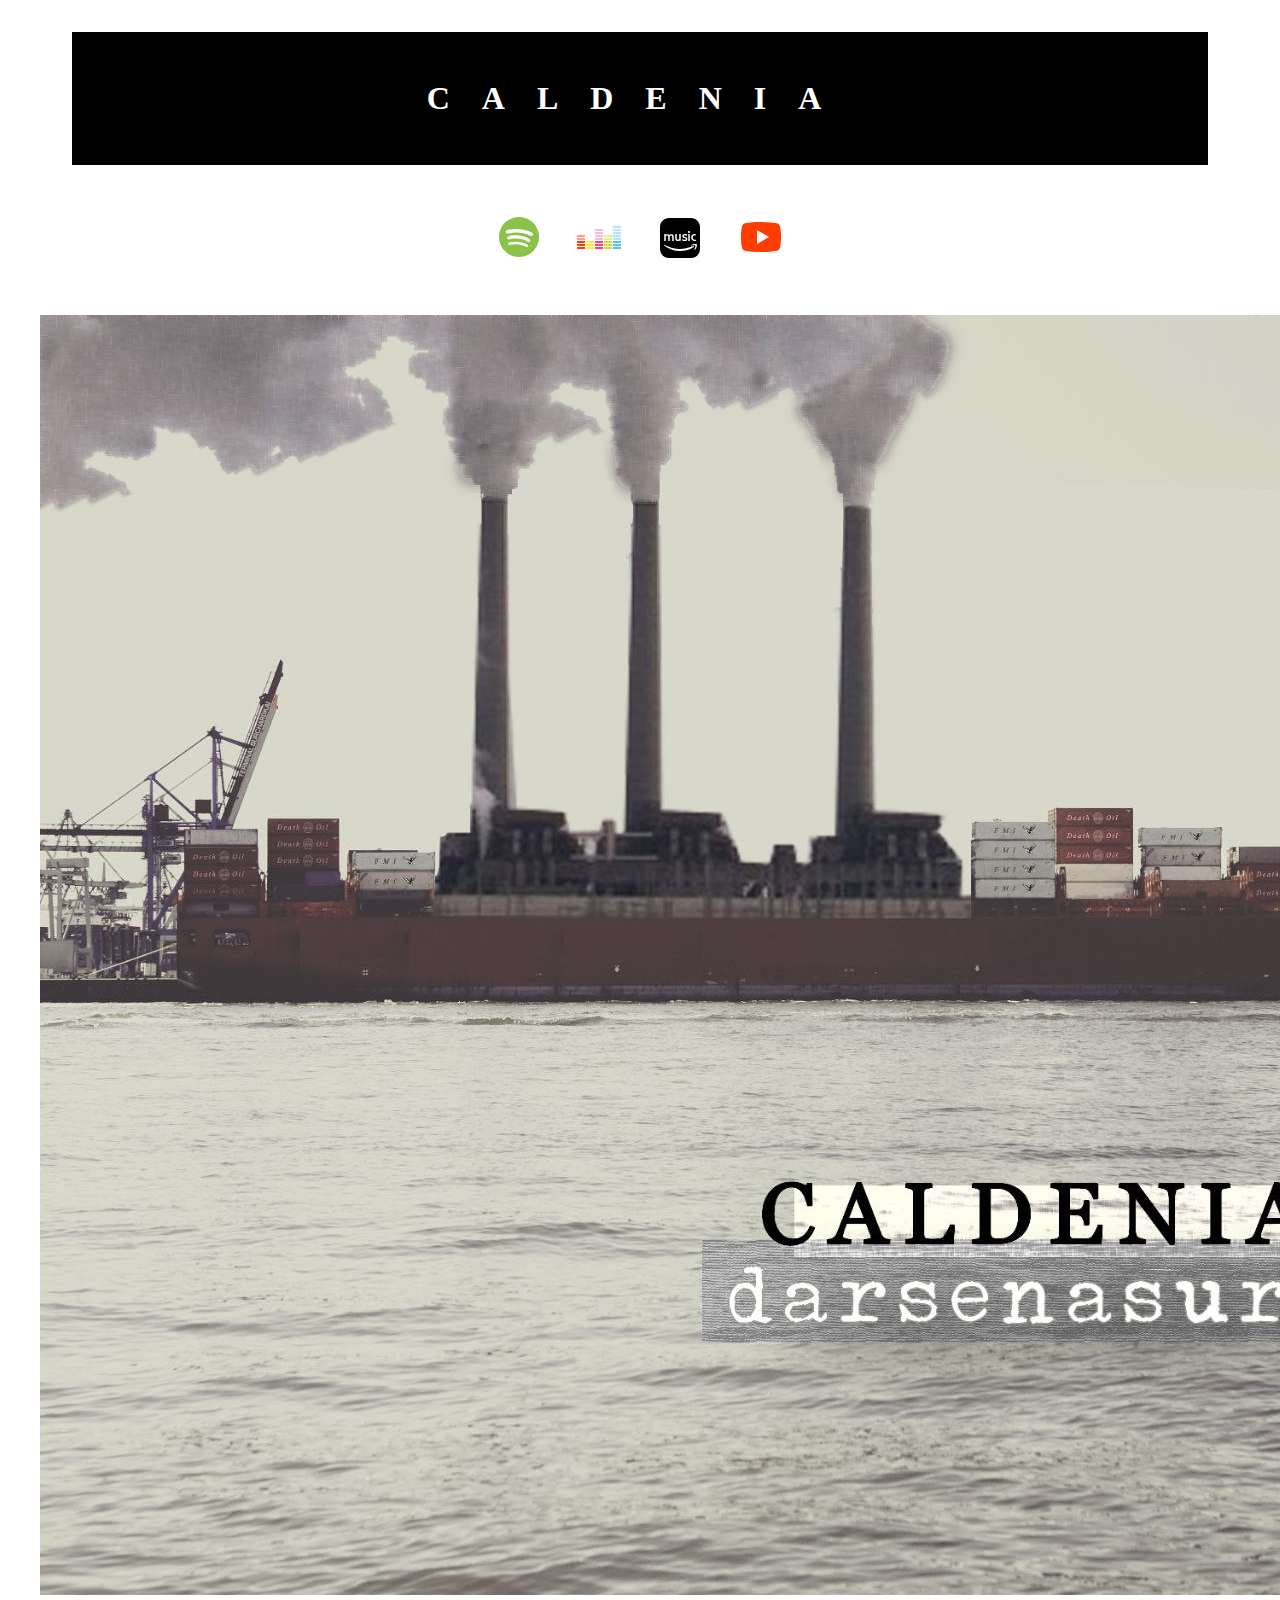
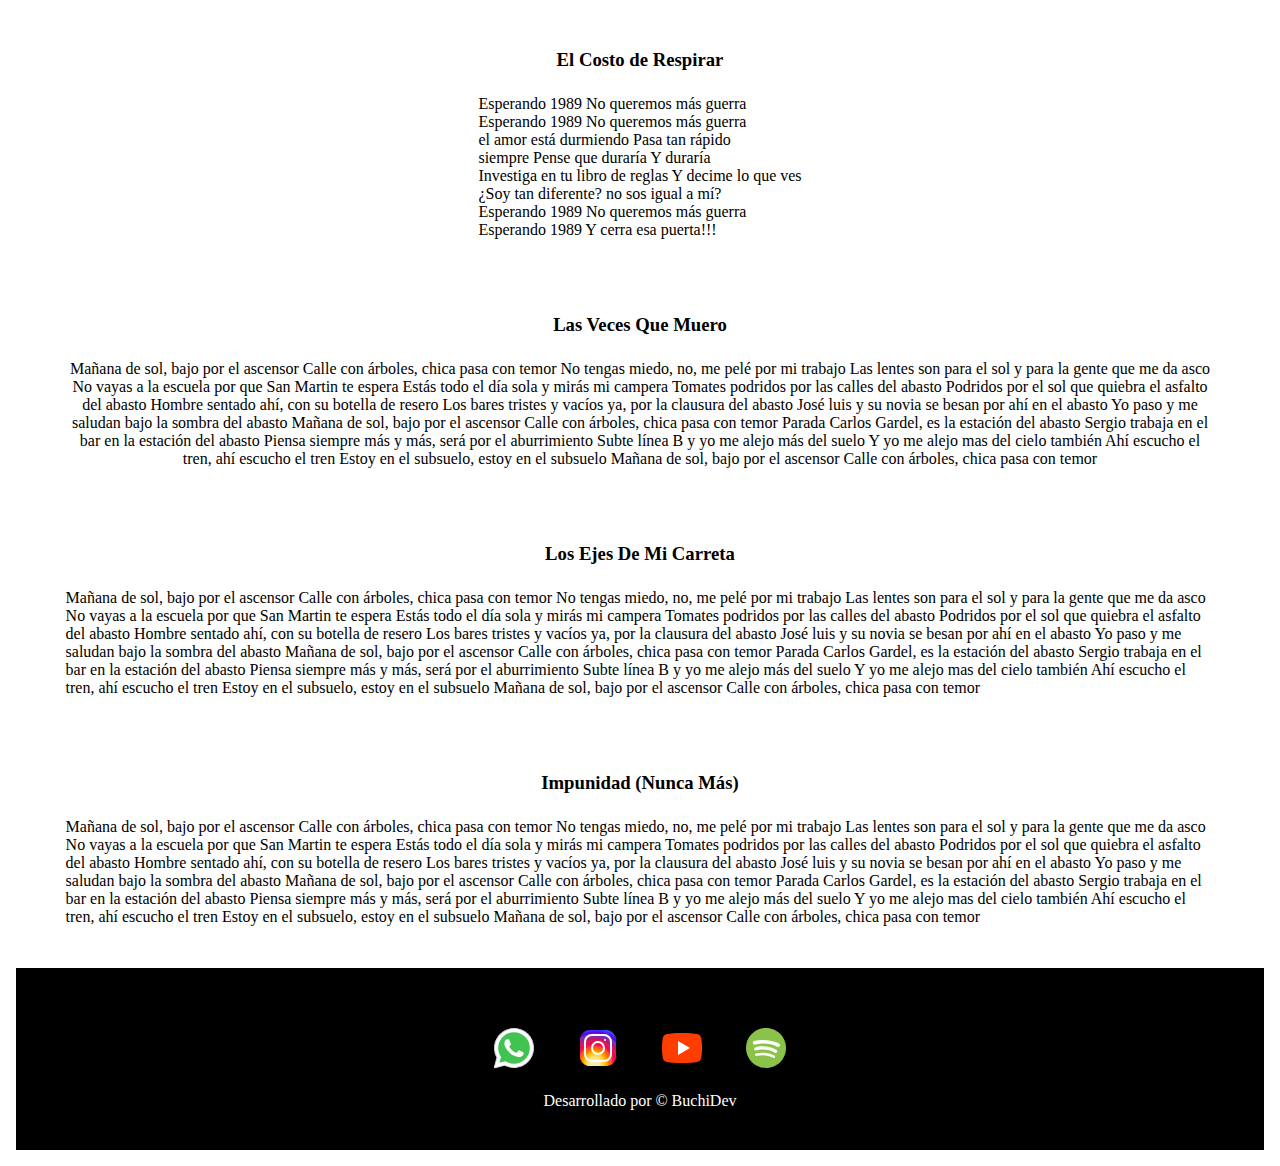
==== primerEp.html @ 25c15650 "primer comit" ====
<!DOCTYPE html>
<html lang="en">
<head>
    <meta charset="UTF-8">
    <meta name="viewport" content="width=device-width, initial-scale=1.0">
    <link rel="stylesheet" href="css/styles.css">
    <title>Caldenia</title>
</head>
<body>
    <header class="container"> <!--INICIO HEADER-->
        <h1 class="titulo">CALDENIA</h1>
        <ul class="menu">
           <a href=""><img src="images/icons8-spotify.svg" alt="icono de spotify"></a> 
           <a href=""><img src="images/icons8-deezer.svg" alt="icono de deezer"></a> 
           <a href=""><img src="images/icons8-musica-amazonas.svg" alt="icono de tidal"></a> 
           <a href=""><img src="images/icons8-youtube-play.svg" alt="icono de youtube"></a> 
        </ul>
    </header> <!--FIN HEADER-->

    <main class="container"><!--INICIO MAIN-->
        <picture>
            <img src="images/portada.jpg" alt="">
        </picture>
        <section class="disco container">
            <article>
                <h3 class="titulosCanciones">El Costo de Respirar</h3>
                <p>Esperando 1989 No queremos más guerra <br>
                    Esperando 1989 No queremos más guerra <br>
                    
                    el amor está durmiendo
                    Pasa tan rápido <br>
                    siempre Pense que duraría
                    Y duraría <br>
                    
                    Investiga en tu libro de reglas
                    Y decime lo que ves <br>
                    ¿Soy tan diferente?
                    no sos igual a mí?<br>
                    
                    Esperando 1989
                    No queremos más guerra <br>
                    Esperando 1989
                    Y cerra esa puerta!!!</p>
            </article>
            <!-- <picture class="fotosGrupo">
                <img src="images/logo_darsenasur.jpg" alt="">
            </picture> -->
        </section>

        <section class="disco container">
            <article>
                <h3 class="titulosCanciones">Las Veces Que Muero</h3>
                <p class="canciones">Mañana de sol, bajo por el ascensor
                    Calle con árboles, chica pasa con temor
                    No tengas miedo, no, me pelé por mi trabajo
                    Las lentes son para el sol y para la gente que me da asco
                    No vayas a la escuela por que San Martin te espera
                    Estás todo el día sola y mirás mi campera
                    Tomates podridos por las calles del abasto
                    Podridos por el sol que quiebra el asfalto del abasto
                    Hombre sentado ahí, con su botella de resero
                    Los bares tristes y vacíos ya, por la clausura del abasto
                    José luis y su novia se besan por ahí en el abasto
                    Yo paso y me saludan bajo la sombra del abasto
                    
                    Mañana de sol, bajo por el ascensor
                    Calle con árboles, chica pasa con temor
                    
                    Parada Carlos Gardel, es la estación del abasto
                    Sergio trabaja en el bar en la estación del abasto
                    Piensa siempre más y más, será por el aburrimiento
                    Subte línea B y yo me alejo más del suelo
                    Y yo me alejo mas del cielo también
                    Ahí escucho el tren, ahí escucho el tren
                    Estoy en el subsuelo, estoy en el subsuelo
                    Mañana de sol, bajo por el ascensor
                    Calle con árboles, chica pasa con temor</p>
            </article>
            <!-- <picture><img src="images/logo_darsenasur.jpg" alt="" srcset=""></picture> -->
        </section>

        <section class="disco container">
            <article>
                <h3 class="titulosCanciones">Los Ejes De Mi Carreta</h3>
                <p >Mañana de sol, bajo por el ascensor
                    Calle con árboles, chica pasa con temor
                    No tengas miedo, no, me pelé por mi trabajo
                    Las lentes son para el sol y para la gente que me da asco
                    No vayas a la escuela por que San Martin te espera
                    Estás todo el día sola y mirás mi campera
                    Tomates podridos por las calles del abasto
                    Podridos por el sol que quiebra el asfalto del abasto
                    Hombre sentado ahí, con su botella de resero
                    Los bares tristes y vacíos ya, por la clausura del abasto
                    José luis y su novia se besan por ahí en el abasto
                    Yo paso y me saludan bajo la sombra del abasto
                    
                    Mañana de sol, bajo por el ascensor
                    Calle con árboles, chica pasa con temor
                    
                    Parada Carlos Gardel, es la estación del abasto
                    Sergio trabaja en el bar en la estación del abasto
                    Piensa siempre más y más, será por el aburrimiento
                    Subte línea B y yo me alejo más del suelo
                    Y yo me alejo mas del cielo también
                    Ahí escucho el tren, ahí escucho el tren
                    Estoy en el subsuelo, estoy en el subsuelo
                    Mañana de sol, bajo por el ascensor
                    Calle con árboles, chica pasa con temor</p>
            </article>
            <!-- <picture><img src="images/logo_darsenasur.jpg" alt="" srcset=""></picture> -->
        </section>

        <section class="disco container">
            <article>
                <h3 class="titulosCanciones">Impunidad (Nunca Más)</h3>
                <p>Mañana de sol, bajo por el ascensor
                    Calle con árboles, chica pasa con temor
                    No tengas miedo, no, me pelé por mi trabajo
                    Las lentes son para el sol y para la gente que me da asco
                    No vayas a la escuela por que San Martin te espera
                    Estás todo el día sola y mirás mi campera
                    Tomates podridos por las calles del abasto
                    Podridos por el sol que quiebra el asfalto del abasto
                    Hombre sentado ahí, con su botella de resero
                    Los bares tristes y vacíos ya, por la clausura del abasto
                    José luis y su novia se besan por ahí en el abasto
                    Yo paso y me saludan bajo la sombra del abasto
                    
                    Mañana de sol, bajo por el ascensor
                    Calle con árboles, chica pasa con temor
                    
                    Parada Carlos Gardel, es la estación del abasto
                    Sergio trabaja en el bar en la estación del abasto
                    Piensa siempre más y más, será por el aburrimiento
                    Subte línea B y yo me alejo más del suelo
                    Y yo me alejo mas del cielo también
                    Ahí escucho el tren, ahí escucho el tren
                    Estoy en el subsuelo, estoy en el subsuelo
                    Mañana de sol, bajo por el ascensor
                    Calle con árboles, chica pasa con temor</p>
            </article>
            <!-- <picture><img src="images/logo_darsenasur.jpg" alt="" srcset=""></picture> -->
        </section>

       

    </main><!--FIN MAIN-->
    





    <footer> <!--INICIO FOOTER-->
        <ul>
            <a href=""><img src="images/icons8-whatsapp.svg" alt=""></a>
            <a href=""><img src="images/icons8-instagram.svg" alt=""></a>
            <a href=""><img src="images/icons8-youtube-play.svg" alt=""></a>
            <a href=""><img src="images/icons8-spotify.svg" alt=""></a>
        </ul>
        <span>Desarrollado por &copy; BuchiDev </span>

    </footer> <!--FIN FOOTER-->
</body>
</html>
---- css/styles.css ----
*{
    margin: 0;
    padding: 0;
    box-sizing: border-box;
}

.container
{
	max-width: 1200px;
	margin: 0 auto;
}

.titulo{
    display: flex;
    background-color: black;
    color: white;
    padding: 3rem ;
    justify-content: center;
    letter-spacing: 1em;
    /* text-shadow: 3px 3px 3px; */
    margin: 1em;
}

.menu{
    display: flex;
    justify-content: center;
    /* background-color:burlywood; */
    margin: 2em;
}

a img{
    margin: 1em;
}

.portadaPrincipal__2{
    display: flex;
    justify-content: center;
    justify-content: center;
    /* position: relative;     */
}
.ep{
    display: flex;
    justify-content: center;
    margin: 2em;
}
.btn{
	font-family:'Franklin Gothic Medium', 'Arial Narrow', Arial, sans-serif;
    background-color: darkslategray;
	font-size: 2rem;
	color: white;
	padding: 15px 35px 15px 35px;
	text-decoration: none;   
    border-radius: 10px;   
    border: solid 3px black;
    /* position: absolute;
    top: 1100px;
    left: 850px;	 */
}

.btn:hover   
{
background: white;
color: black;
border: solid 3px white;
font-size: 35px
}

.portada__principal2{
    display: flex;
    flex-direction: column;
    justify-content: center;
    /* background-color: cadetblue; */
    margin: 2rem;
}

.portadaPrincipal__2--foto{
    display: flex;
    /* width: 1200px; */
    align-items: center;  
}

section h2{
    text-align: center;
    margin: 2rem;
}

.foto__grupo{
    display: flex;
    justify-content: center;
}


.nosotros{
    text-align: center;
    margin: 1.5em;
}
/*Primer EP*/

.disco{
    display: flex;
    /* align-items: center; */
    justify-content: center;
    padding: 1.6rem;
}

.titulosCanciones{
    text-align: center;
    margin: 1.5rem;
}

.canciones{
    text-align: center;

}

footer{
    background-color: black;
    color: white;
    padding: 40px ;
    text-align: center;
    /* text-shadow: 3px 3px 3px; */
    margin: 1em;
   
}
@media screen and (max-width:480px) {
    .titulo{
        color: blueviolet;
        
        text-align: center;
    }
    h1 {
        width: 100vh;
    }
    .menu {
        width: 100vh;
        align-items: center;
        justify-content: center;
        /* flex-direction: column; */
    }

    .container{
        width: 100vh;
        /* justify-content: center; */
        /* align-items: center; */
    }
    .portadaPrincipal__2{
        width: 100vh;
        align-items: center;
        justify-content: center;
    }

    .principal2{
        width: 100vh;
    }

    footer{
        width: 100vh;
    }

  
}
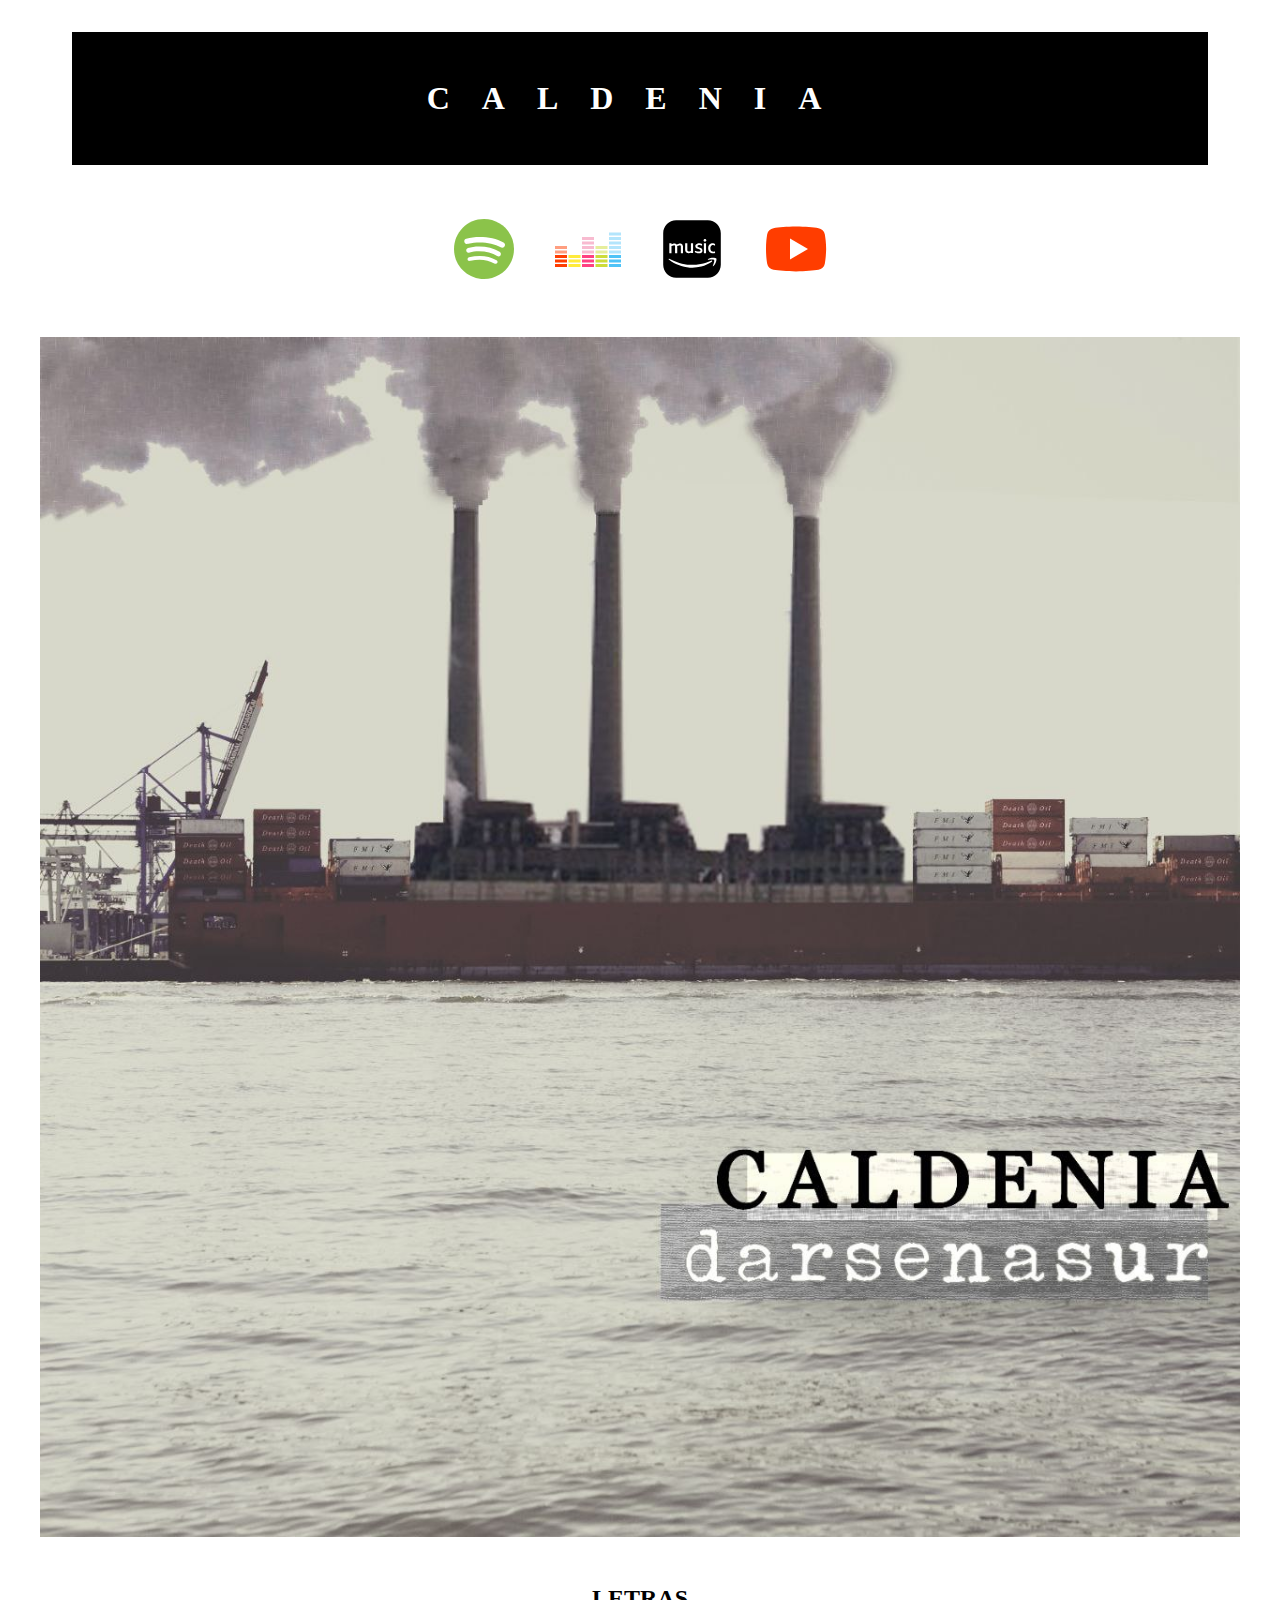
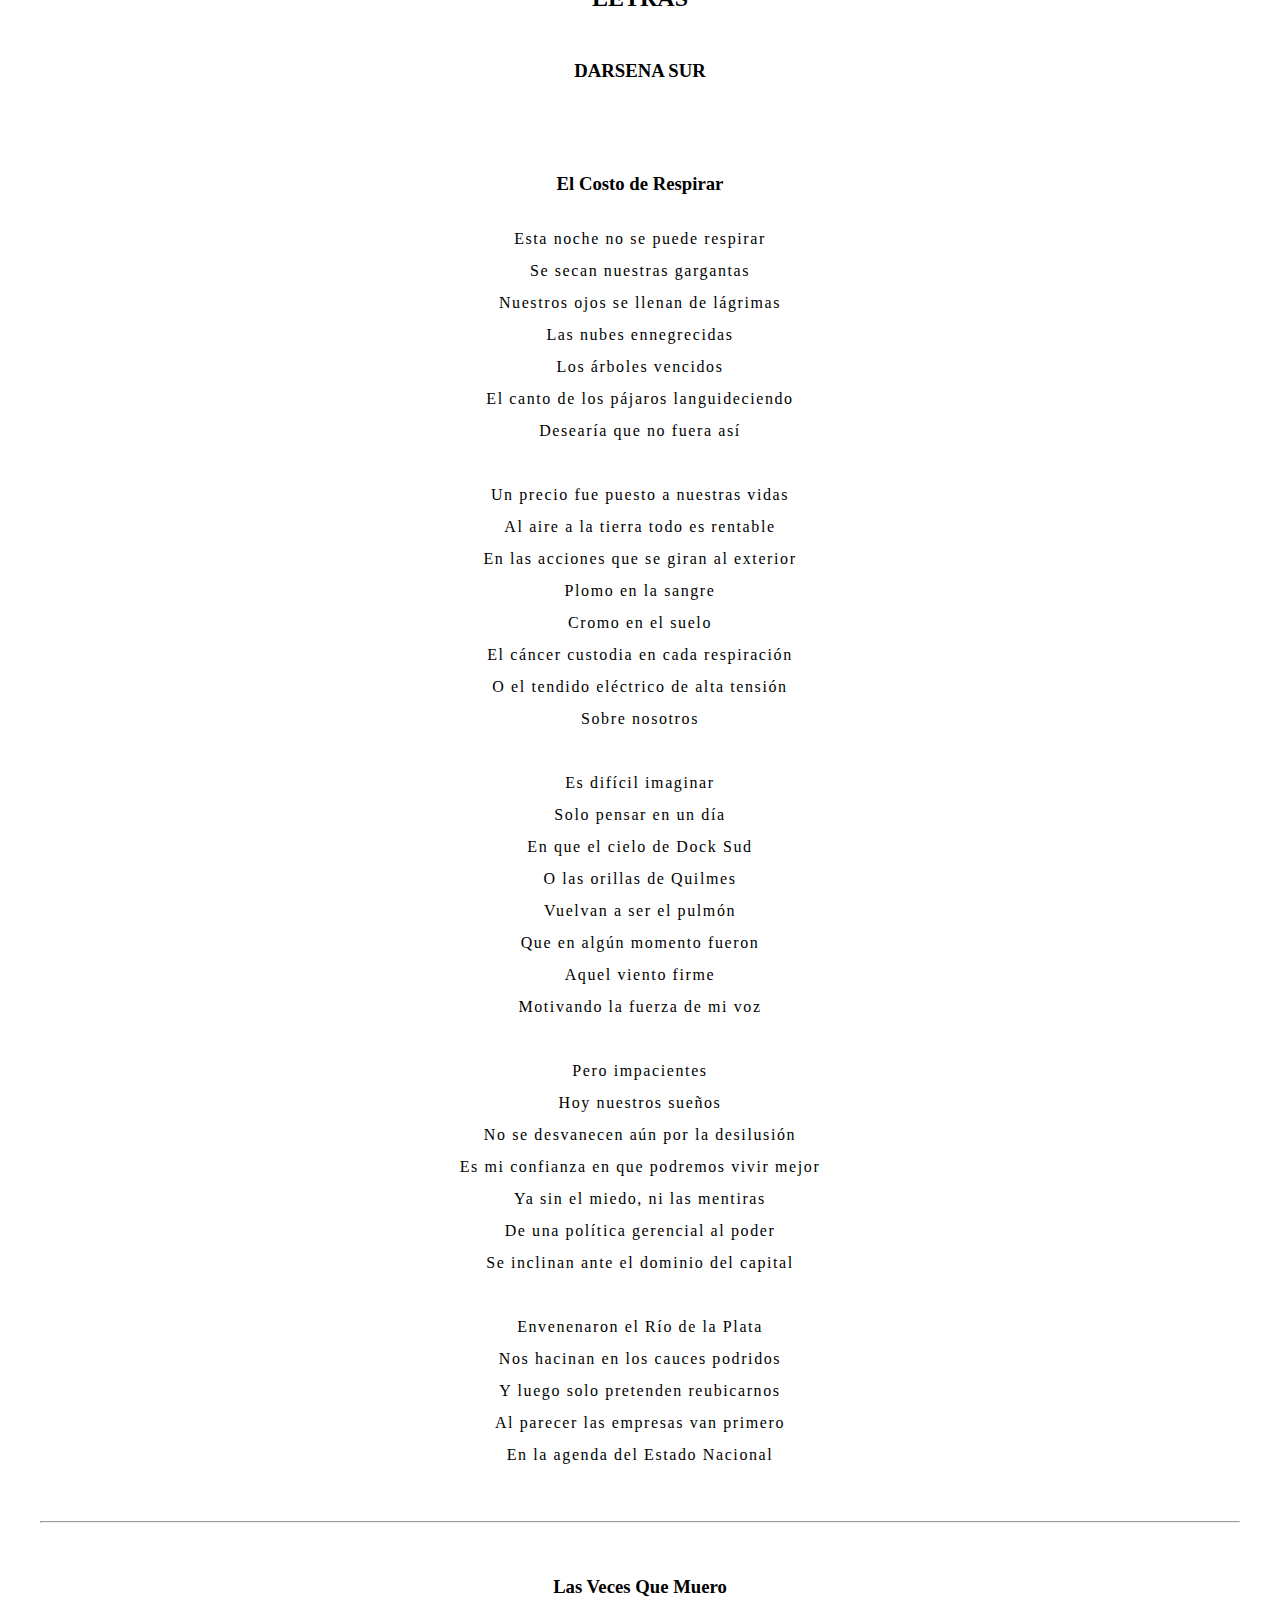
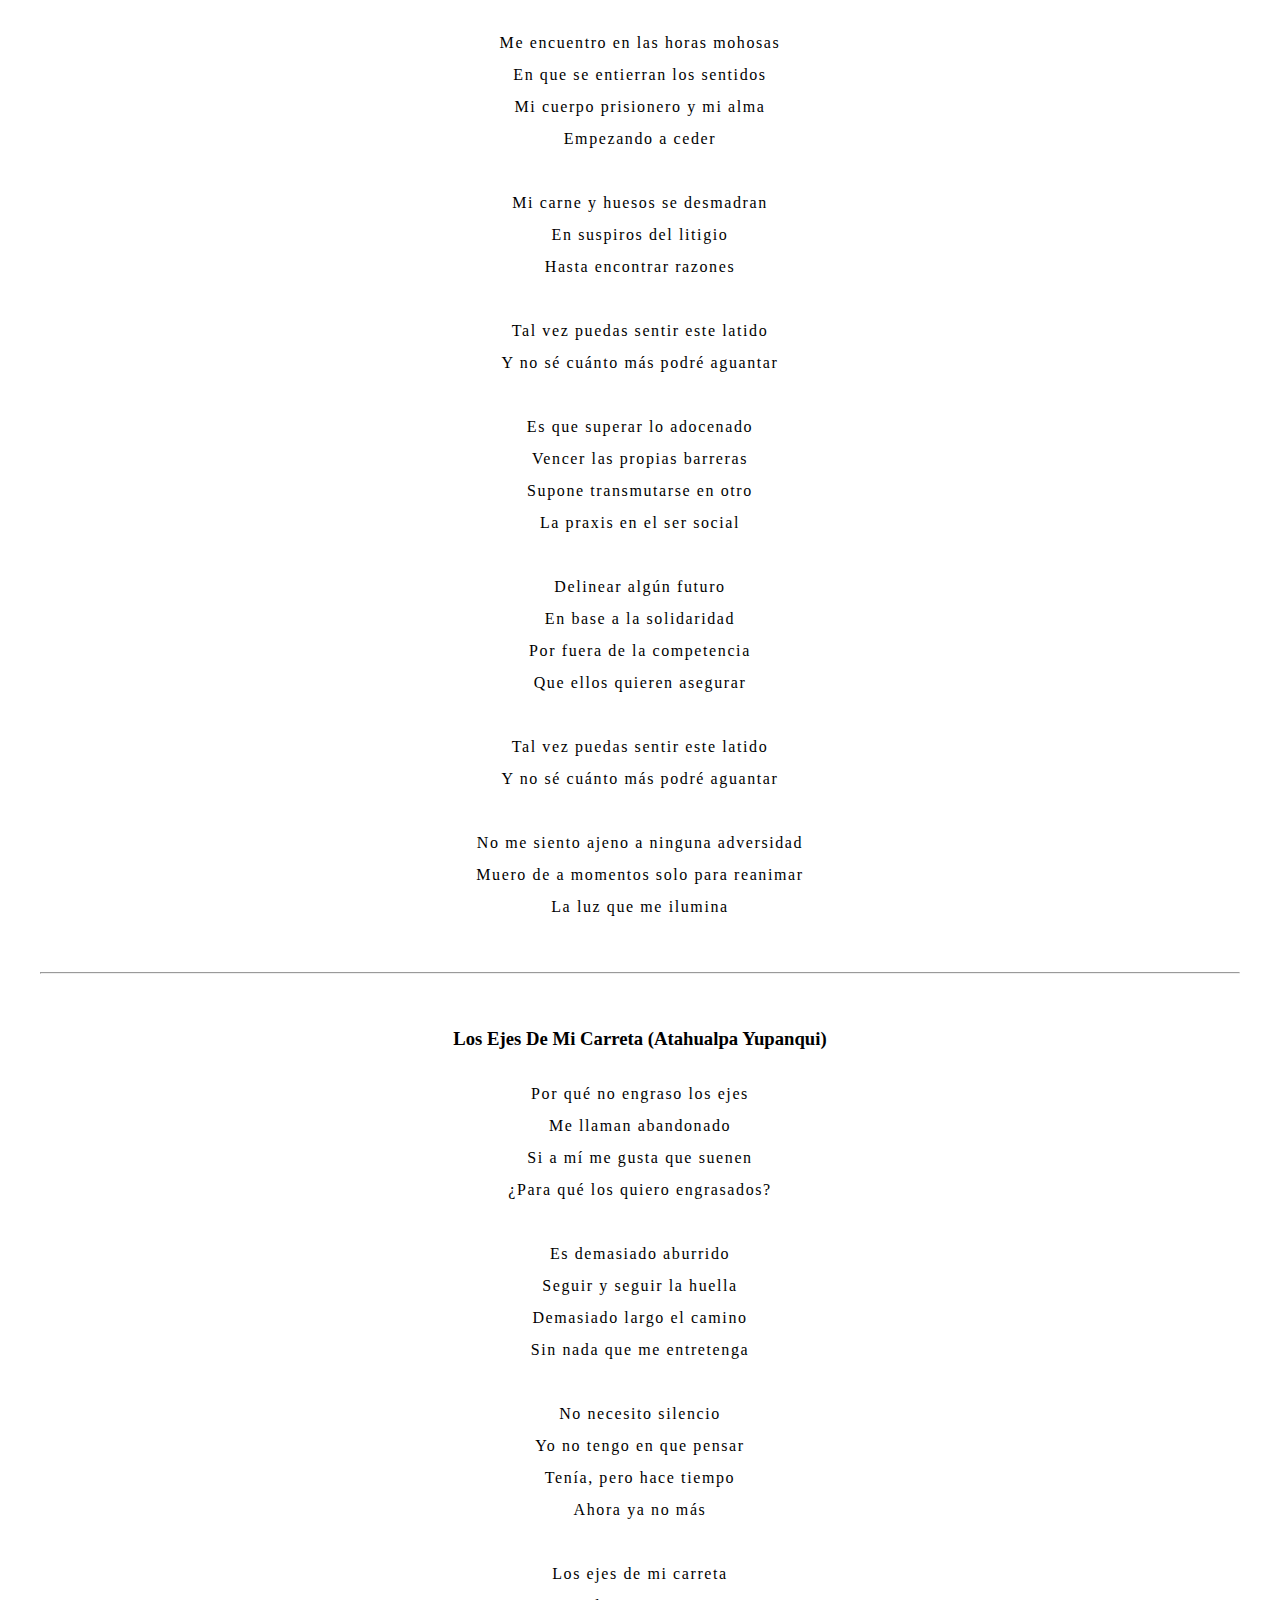
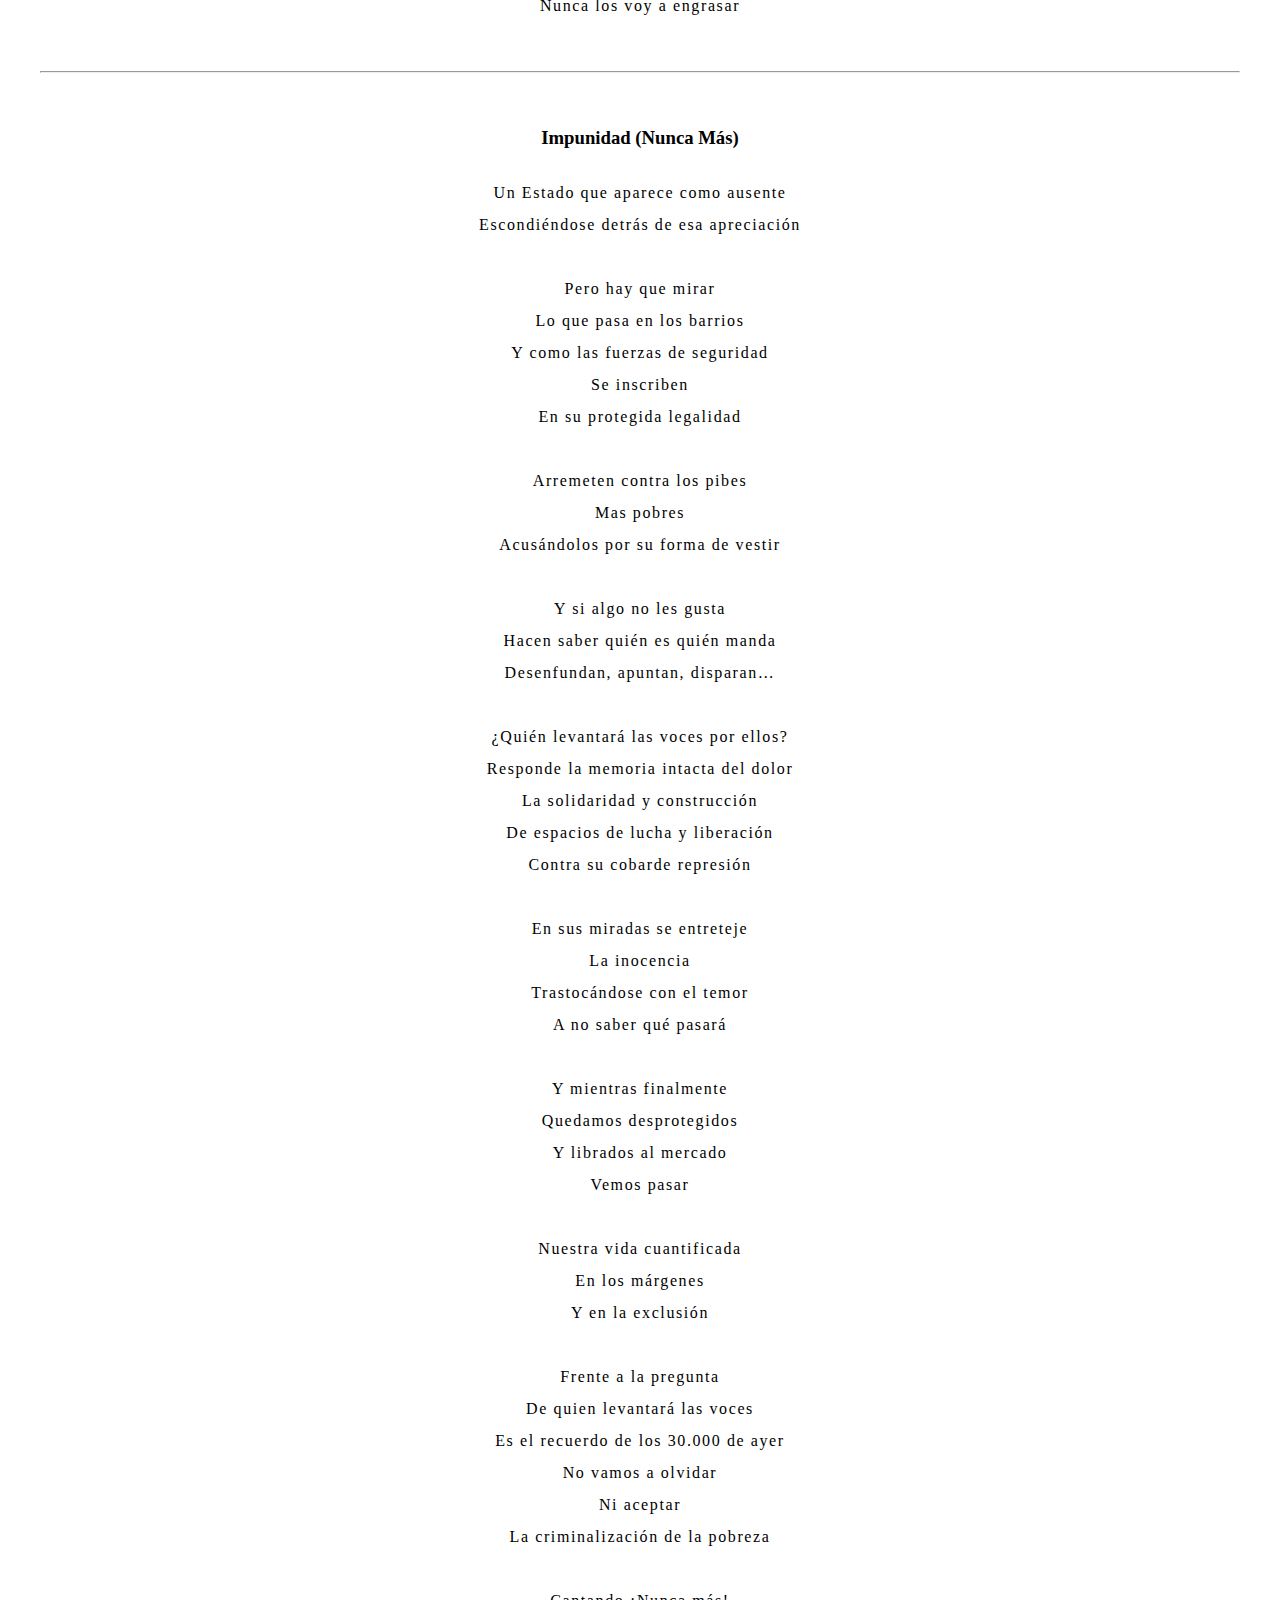
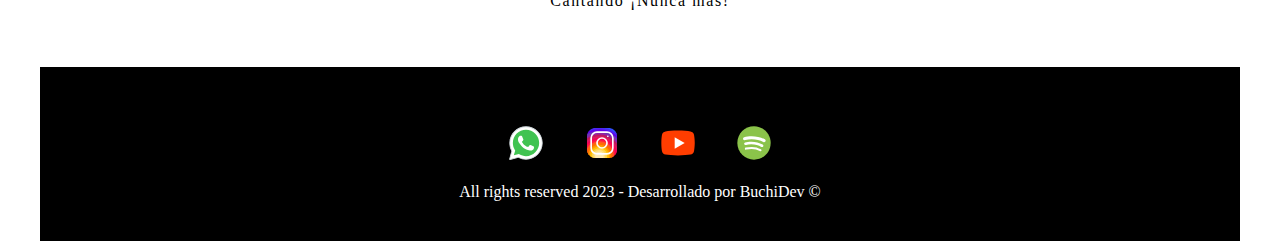
==== commit 4424d72f: "features1" ====
--- a/primerEp.html
+++ b/primerEp.html
@@ -9,136 +9,184 @@
 <body>
     <header class="container"> <!--INICIO HEADER-->
         <h1 class="titulo">CALDENIA</h1>
-        <ul class="menu">
-           <a href=""><img src="images/icons8-spotify.svg" alt="icono de spotify"></a> 
-           <a href=""><img src="images/icons8-deezer.svg" alt="icono de deezer"></a> 
-           <a href=""><img src="images/icons8-musica-amazonas.svg" alt="icono de tidal"></a> 
-           <a href=""><img src="images/icons8-youtube-play.svg" alt="icono de youtube"></a> 
-        </ul>
+        <nav>
+            <ul class="menu container">
+                <a href="https://open.spotify.com/intl-es/album/1yynKTf471X1JY7ZdtNefv?si=owGEoWChQPysAut2XzEBuw&nd=1" target="_blank"><img src="./assets/images/icons8-spotify.svg" alt="icono de spotify" class="menu__iconos" ></a> 
+                <a href="https://www.deezer.com/es/album/506354941" target="_blank"><img src="./assets/images/icons8-deezer.svg" alt="icono de deezer" class="menu__iconos"></a> 
+                <a href="https://music.amazon.es/albums/B0CM28P6PB" target="_blank"><img src="./assets/images/icons8-musica-amazonas.svg" alt="icono de tidal" class="menu__iconos"></a> 
+                <a href="https://www.youtube.com/watch?v=GJbbVVFrDaU" target="_blank"><img src="./assets/images/icons8-youtube-play.svg" alt="icono de youtube" class="menu__iconos"></a> 
+             </ul>
+        </nav>
     </header> <!--FIN HEADER-->
 
-    <main class="container"><!--INICIO MAIN-->
-        <picture>
-            <img src="images/portada.jpg" alt="">
-        </picture>
-        <section class="disco container">
-            <article>
-                <h3 class="titulosCanciones">El Costo de Respirar</h3>
-                <p>Esperando 1989 No queremos más guerra <br>
-                    Esperando 1989 No queremos más guerra <br>
-                    
-                    el amor está durmiendo
-                    Pasa tan rápido <br>
-                    siempre Pense que duraría
-                    Y duraría <br>
-                    
-                    Investiga en tu libro de reglas
-                    Y decime lo que ves <br>
-                    ¿Soy tan diferente?
-                    no sos igual a mí?<br>
-                    
-                    Esperando 1989
-                    No queremos más guerra <br>
-                    Esperando 1989
-                    Y cerra esa puerta!!!</p>
+    <main class="disco container"><!--INICIO MAIN-->
+
+        <section class="portadaPrincipal ">
+            <picture class="portadaPrincipal__2">
+                <img src="./assets/images/portada.jpg" alt="" class="portadaPrincipal__2--foto">
+            </picture>
+        </section>
+
+        <div>
+            <h2 class="titulo__letras">LETRAS</h2>
+            <h3 class="titulo__letras"> DARSENA SUR</h3>
+        </div>
+
+        <section class="disco__letras container">
+            <article>
+                <h3 class="disco__letras--titulo">El Costo de Respirar</h3>
+                <p class="disco__letras--canciones">Esta noche no se puede respirar <br>
+                Se secan nuestras gargantas <br> 
+                Nuestros ojos se llenan de lágrimas <br>
+                Las nubes ennegrecidas <br>
+                Los árboles vencidos <br>
+                El canto de los pájaros languideciendo<br> 
+                Desearía que no fuera así<br><br>
+
+                Un precio fue puesto a nuestras vidas<br>
+                Al aire a la tierra todo es rentable <br>
+                En las acciones que se giran al exterior <br>
+                Plomo en la sangre<br>
+                Cromo en el suelo <br>
+                El cáncer custodia en cada respiración <br>
+                O el tendido eléctrico de alta tensión <br>
+                Sobre nosotros <br><br>
+
+                Es difícil imaginar <br>
+                Solo pensar en un día <br>
+                En que el cielo de Dock Sud <br>
+                O las orillas de Quilmes <br>
+                Vuelvan a ser el pulmón <br>
+                Que en algún momento fueron <br>
+                Aquel viento firme <br>
+                Motivando la fuerza de mi voz <br><br>
+
+                Pero impacientes <br>
+                Hoy nuestros sueños <br>
+                No se desvanecen aún por la desilusión <br>
+                Es mi confianza en que podremos vivir mejor <br>
+                Ya sin el miedo, ni las mentiras<br>
+                De una política gerencial al poder<br>
+                Se inclinan ante el dominio del capital<br><br>
+
+                Envenenaron el Río de la Plata<br>
+                Nos hacinan en los cauces podridos<br>
+                Y luego solo pretenden reubicarnos<br>
+                Al parecer las empresas van primero<br>
+                En la agenda del Estado Nacional<br></p>
             </article>
             <!-- <picture class="fotosGrupo">
                 <img src="images/logo_darsenasur.jpg" alt="">
             </picture> -->
         </section>
-
-        <section class="disco container">
-            <article>
-                <h3 class="titulosCanciones">Las Veces Que Muero</h3>
-                <p class="canciones">Mañana de sol, bajo por el ascensor
-                    Calle con árboles, chica pasa con temor
-                    No tengas miedo, no, me pelé por mi trabajo
-                    Las lentes son para el sol y para la gente que me da asco
-                    No vayas a la escuela por que San Martin te espera
-                    Estás todo el día sola y mirás mi campera
-                    Tomates podridos por las calles del abasto
-                    Podridos por el sol que quiebra el asfalto del abasto
-                    Hombre sentado ahí, con su botella de resero
-                    Los bares tristes y vacíos ya, por la clausura del abasto
-                    José luis y su novia se besan por ahí en el abasto
-                    Yo paso y me saludan bajo la sombra del abasto
-                    
-                    Mañana de sol, bajo por el ascensor
-                    Calle con árboles, chica pasa con temor
-                    
-                    Parada Carlos Gardel, es la estación del abasto
-                    Sergio trabaja en el bar en la estación del abasto
-                    Piensa siempre más y más, será por el aburrimiento
-                    Subte línea B y yo me alejo más del suelo
-                    Y yo me alejo mas del cielo también
-                    Ahí escucho el tren, ahí escucho el tren
-                    Estoy en el subsuelo, estoy en el subsuelo
-                    Mañana de sol, bajo por el ascensor
-                    Calle con árboles, chica pasa con temor</p>
+        <hr>
+        <section class="disco__letras container">
+            <article>
+                <h3 class="disco__letras--titulo">Las Veces Que Muero</h3>
+                <p class="disco__letras--canciones">Me encuentro en las horas mohosas <br>
+                    En que se entierran los sentidos<br>
+                    Mi cuerpo prisionero y mi alma<br>
+                    Empezando a ceder<br> <br>
+                    
+                    Mi carne y huesos se desmadran<br>
+                    En suspiros del litigio<br>
+                    Hasta encontrar razones<br><br>
+                    
+                    Tal vez puedas sentir este latido<br>
+                    Y no sé cuánto más podré aguantar<br><br>
+                    
+                    Es que superar lo adocenado<br>
+                    Vencer las propias barreras<br>
+                    Supone transmutarse en otro<br>
+                    La praxis en el ser social<br><br>
+                    
+                    Delinear algún futuro<br>
+                    En base a la solidaridad<br>
+                    Por fuera de la competencia <br>
+                    Que ellos quieren asegurar<br><br>
+                    
+                    Tal vez puedas sentir este latido<br>
+                    Y no sé cuánto más podré aguantar<br><br>
+                    
+                    No me siento ajeno a ninguna adversidad<br>
+                    Muero de a momentos solo para reanimar<br>
+                    La luz que me ilumina<br></p>
             </article>
             <!-- <picture><img src="images/logo_darsenasur.jpg" alt="" srcset=""></picture> -->
         </section>
-
-        <section class="disco container">
-            <article>
-                <h3 class="titulosCanciones">Los Ejes De Mi Carreta</h3>
-                <p >Mañana de sol, bajo por el ascensor
-                    Calle con árboles, chica pasa con temor
-                    No tengas miedo, no, me pelé por mi trabajo
-                    Las lentes son para el sol y para la gente que me da asco
-                    No vayas a la escuela por que San Martin te espera
-                    Estás todo el día sola y mirás mi campera
-                    Tomates podridos por las calles del abasto
-                    Podridos por el sol que quiebra el asfalto del abasto
-                    Hombre sentado ahí, con su botella de resero
-                    Los bares tristes y vacíos ya, por la clausura del abasto
-                    José luis y su novia se besan por ahí en el abasto
-                    Yo paso y me saludan bajo la sombra del abasto
-                    
-                    Mañana de sol, bajo por el ascensor
-                    Calle con árboles, chica pasa con temor
-                    
-                    Parada Carlos Gardel, es la estación del abasto
-                    Sergio trabaja en el bar en la estación del abasto
-                    Piensa siempre más y más, será por el aburrimiento
-                    Subte línea B y yo me alejo más del suelo
-                    Y yo me alejo mas del cielo también
-                    Ahí escucho el tren, ahí escucho el tren
-                    Estoy en el subsuelo, estoy en el subsuelo
-                    Mañana de sol, bajo por el ascensor
-                    Calle con árboles, chica pasa con temor</p>
+        <hr>
+        <section class="disco__letras container">
+            <article>
+                <h3 class="disco__letras--titulo">Los Ejes De Mi Carreta (Atahualpa Yupanqui)</h3>
+                <p class="disco__letras--canciones">Por qué no engraso los ejes <br>
+                    Me llaman abandonado <br>
+                    Si a mí me gusta que suenen<br>
+                    ¿Para qué los quiero engrasados? <br><br>
+                    
+                    Es demasiado aburrido <br>
+                    Seguir y seguir la huella <br>
+                    Demasiado largo el camino <br>
+                    Sin nada que me entretenga<br><br>
+                    
+                    No necesito silencio<br>
+                    Yo no tengo en que pensar<br>
+                    Tenía, pero hace tiempo<br>
+                    Ahora ya no más<br><br>
+                    
+                    Los ejes de mi carreta<br>
+                    Nunca los voy a engrasar<br></p>
             </article>
             <!-- <picture><img src="images/logo_darsenasur.jpg" alt="" srcset=""></picture> -->
         </section>
-
-        <section class="disco container">
-            <article>
-                <h3 class="titulosCanciones">Impunidad (Nunca Más)</h3>
-                <p>Mañana de sol, bajo por el ascensor
-                    Calle con árboles, chica pasa con temor
-                    No tengas miedo, no, me pelé por mi trabajo
-                    Las lentes son para el sol y para la gente que me da asco
-                    No vayas a la escuela por que San Martin te espera
-                    Estás todo el día sola y mirás mi campera
-                    Tomates podridos por las calles del abasto
-                    Podridos por el sol que quiebra el asfalto del abasto
-                    Hombre sentado ahí, con su botella de resero
-                    Los bares tristes y vacíos ya, por la clausura del abasto
-                    José luis y su novia se besan por ahí en el abasto
-                    Yo paso y me saludan bajo la sombra del abasto
-                    
-                    Mañana de sol, bajo por el ascensor
-                    Calle con árboles, chica pasa con temor
-                    
-                    Parada Carlos Gardel, es la estación del abasto
-                    Sergio trabaja en el bar en la estación del abasto
-                    Piensa siempre más y más, será por el aburrimiento
-                    Subte línea B y yo me alejo más del suelo
-                    Y yo me alejo mas del cielo también
-                    Ahí escucho el tren, ahí escucho el tren
-                    Estoy en el subsuelo, estoy en el subsuelo
-                    Mañana de sol, bajo por el ascensor
-                    Calle con árboles, chica pasa con temor</p>
+        <hr>
+        <section class="disco__letras container">
+            <article>
+                <h3 class="disco__letras--titulo">Impunidad (Nunca Más)</h3>
+                <p class="disco__letras--canciones">Un Estado que aparece como ausente<br>
+                    Escondiéndose detrás de esa apreciación<br><br>
+                    
+                    Pero hay que mirar <br>
+                    Lo que pasa en los barrios<br>
+                    Y como las fuerzas de seguridad <br>
+                    Se inscriben<br>
+                    En su protegida legalidad<br><br>
+                    
+                    Arremeten contra los pibes<br>
+                    Mas pobres<br>
+                    Acusándolos por su forma de vestir<br><br>
+                    
+                    Y si algo no les gusta<br>
+                    Hacen saber quién es quién manda<br>
+                    Desenfundan, apuntan, disparan…<br><br>
+                    
+                    ¿Quién levantará las voces por ellos?<br>
+                    Responde la memoria intacta del dolor<br>
+                    La solidaridad y construcción<br>
+                    De espacios de lucha y liberación<br>
+                    Contra su cobarde represión<br><br>
+                    
+                    En sus miradas se entreteje <br>
+                    La inocencia<br>
+                    Trastocándose con el temor<br>
+                    A no saber qué pasará<br><br>
+                    
+                    Y mientras finalmente <br>
+                    Quedamos desprotegidos<br>
+                    Y librados al mercado<br>
+                    Vemos pasar<br><br>
+                    
+                    Nuestra vida cuantificada <br>
+                    En los márgenes<br>
+                    Y en la exclusión<br><br>
+                    
+                    Frente a la pregunta<br>
+                    De quien levantará las voces<br>
+                    Es el recuerdo de los 30.000 de ayer<br>
+                    No vamos a olvidar<br>
+                    Ni aceptar<br>
+                    La criminalización de la pobreza<br><br>
+                    
+                    Cantando ¡Nunca más!<br></p>
             </article>
             <!-- <picture><img src="images/logo_darsenasur.jpg" alt="" srcset=""></picture> -->
         </section>
@@ -152,15 +200,15 @@
 
 
 
-    <footer> <!--INICIO FOOTER-->
+    <footer class="container">
         <ul>
-            <a href=""><img src="images/icons8-whatsapp.svg" alt=""></a>
-            <a href=""><img src="images/icons8-instagram.svg" alt=""></a>
-            <a href=""><img src="images/icons8-youtube-play.svg" alt=""></a>
-            <a href=""><img src="images/icons8-spotify.svg" alt=""></a>
+            <a href="https://wa.me/5491126379570" target="_blank"><img src="./assets/images/icons8-whatsapp.svg" alt="" class="footer__iconos"></a>
+            <a href="https://www.instagram.com/caldeniamusica/?utm_source=ig_web_button_share_sheet&igshid=OGQ5ZDc2ODk2ZA==" target="_blank"><img src="./assets/images/icons8-instagram.svg" alt="" class="footer__iconos"></a>
+            <a href=https://www.youtube.com/watch?v=GJbbVVFrDaU" target="_blank"><img src="./assets/images/icons8-youtube-play.svg" alt="" class="footer__iconos"></a>
+            <a href="https://open.spotify.com/intl-es/album/1yynKTf471X1JY7ZdtNefv?si=owGEoWChQPysAut2XzEBuw&nd=1" target="_blank"><img src="./assets/images/icons8-spotify.svg" alt="" class="footer__iconos"></a>
         </ul>
-        <span>Desarrollado por &copy; BuchiDev </span>
-
-    </footer> <!--FIN FOOTER-->
+        <span>All rights reserved 2023 - Desarrollado por BuchiDev &copy; </span>
+
+    </footer>
 </body>
 </html>--- a/css/styles.css
+++ b/css/styles.css
@@ -17,8 +17,9 @@
     padding: 3rem ;
     justify-content: center;
     letter-spacing: 1em;
-    /* text-shadow: 3px 3px 3px; */
     margin: 1em;
+    /* width: 100%; */
+  /*  height: 20vh; */
 }
 
 .menu{
@@ -28,13 +29,16 @@
     margin: 2em;
 }
 
+.menu__iconos{
+    width: 4.5rem;
+}
+
 a img{
     margin: 1em;
 }
 
 .portadaPrincipal__2{
     display: flex;
-    justify-content: center;
     justify-content: center;
     /* position: relative;     */
 }
@@ -75,10 +79,14 @@
 
 .portadaPrincipal__2--foto{
     display: flex;
+    
     /* width: 1200px; */
     align-items: center;  
 }
-
+img{
+    width: 100%;
+    height: auto;
+}
 section h2{
     text-align: center;
     margin: 2rem;
@@ -94,18 +102,36 @@
     text-align: center;
     margin: 1.5em;
 }
-/*Primer EP*/
+/*LANZAMIENTO EP*/
 
-.disco{
+/* .disco{
+    display: flex;
+    justify-content: center;
+    align-items: center;
+} */
+.titulo__letras{
+    margin: 2em;
+    text-align: center;
+}
+
+.disco__letras{
     display: flex;
     /* align-items: center; */
     justify-content: center;
     padding: 1.6rem;
 }
 
-.titulosCanciones{
+.disco__letras--titulo{
+    text-align: center;
+    margin: 1.5em;
+}
+.disco__letras--canciones{
     text-align: center;
     margin: 1.5rem;
+    /* text-transform: capitalize; */
+    line-height: 2em; /*sirve para agrandar la distancia entre líneas de textos*/
+    letter-spacing: 0.1em; 
+    /* font-weight: bold; */
 }
 
 .canciones{
@@ -115,48 +141,38 @@
 
 footer{
     background-color: black;
+    /* display: flex; */
     color: white;
     padding: 40px ;
+    justify-content: center;
     text-align: center;
     /* text-shadow: 3px 3px 3px; */
     margin: 1em;
-   
-}
-@media screen and (max-width:480px) {
-    .titulo{
-        color: blueviolet;
-        
-        text-align: center;
-    }
-    h1 {
-        width: 100vh;
-    }
-    .menu {
-        width: 100vh;
-        align-items: center;
-        justify-content: center;
-        /* flex-direction: column; */
-    }
-
-    .container{
-        width: 100vh;
-        /* justify-content: center; */
-        /* align-items: center; */
-    }
-    .portadaPrincipal__2{
-        width: 100vh;
-        align-items: center;
-        justify-content: center;
-    }
-
-    .principal2{
-        width: 100vh;
-    }
-
-    footer{
-        width: 100vh;
-    }
-
-  
 }
 
+.footer__iconos{
+    width: 2.5rem;
+    
+}
+/* span{
+    display: flex;
+    flex-direction: column;
+} */
+/* 
+@media screen and (min-width: 320px) {
+   
+    header {
+        padding: 40px;
+    }
+    h1{
+        padding: 40px;
+    }
+}
+*/
+@media screen and (min-width: 425px) {
+    footer{
+        /* padding: 40%; */
+        /* width: 80%; */
+    }
+    
+} 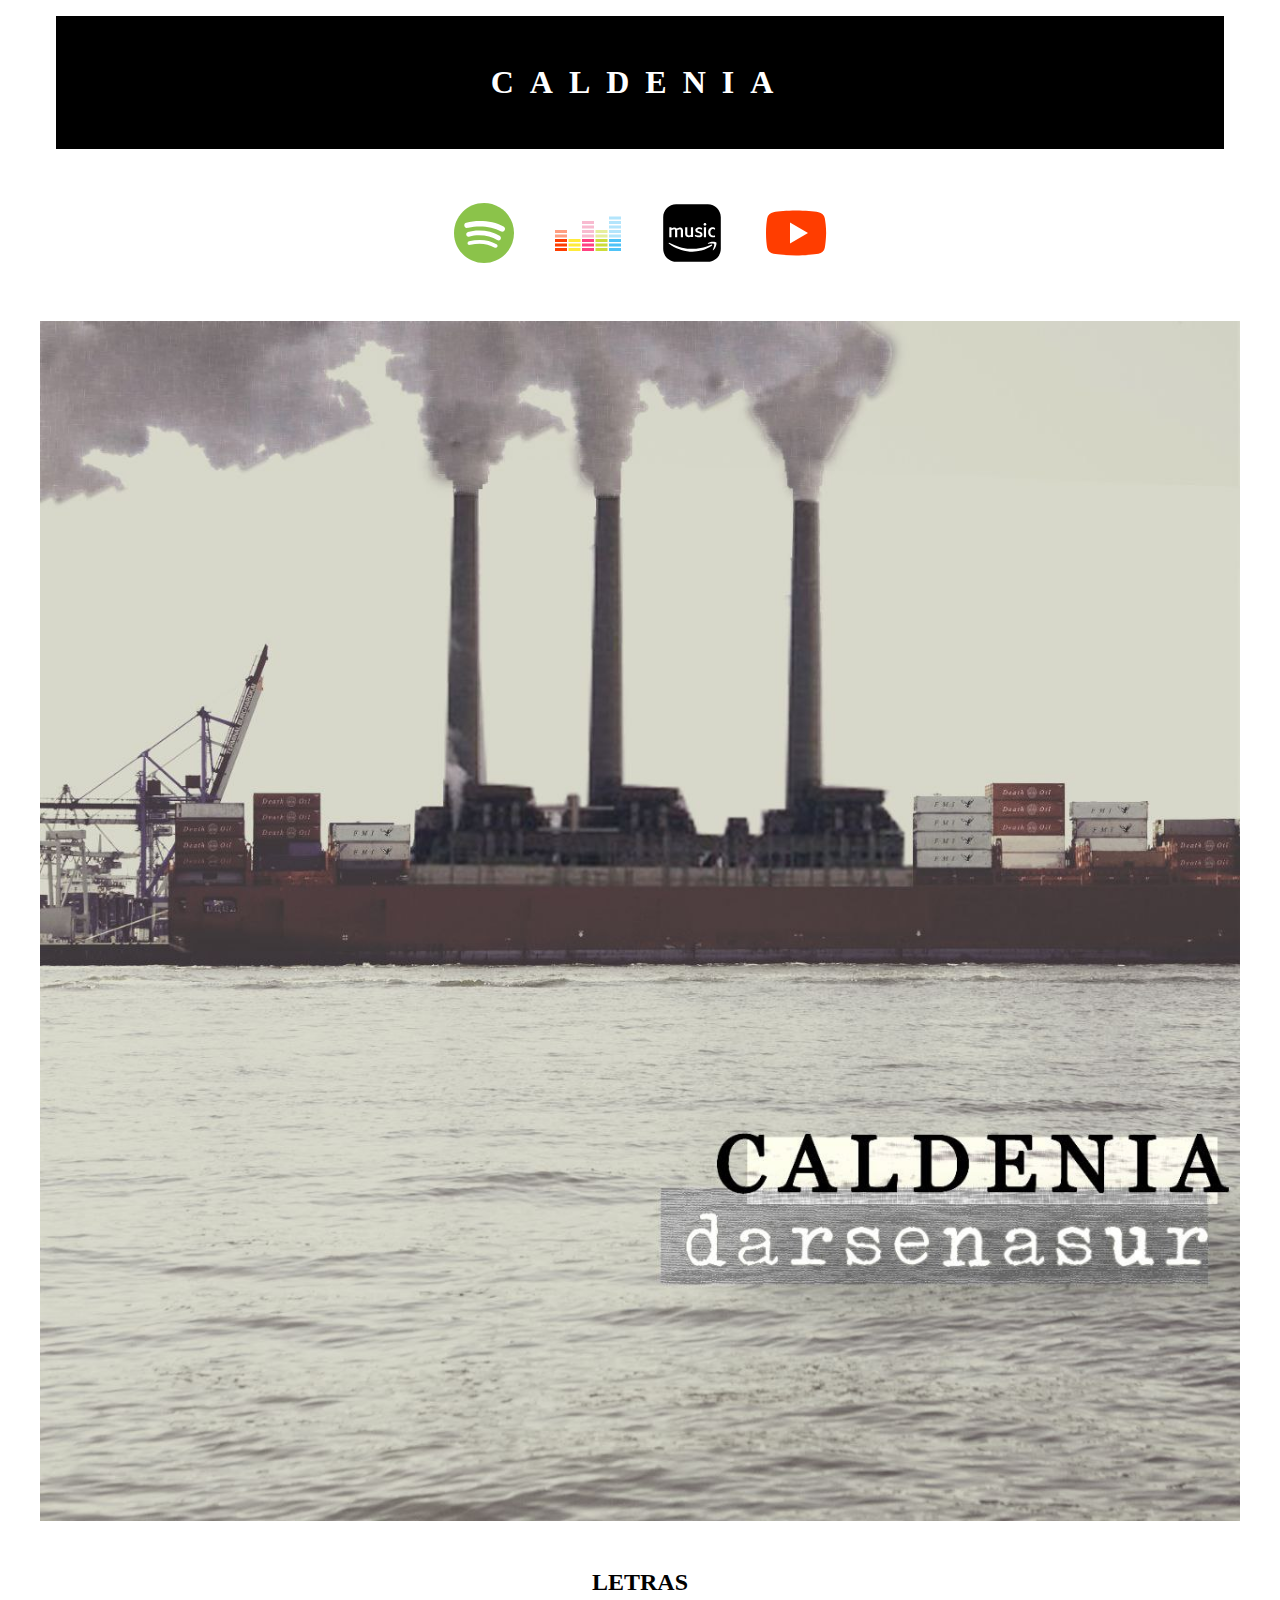
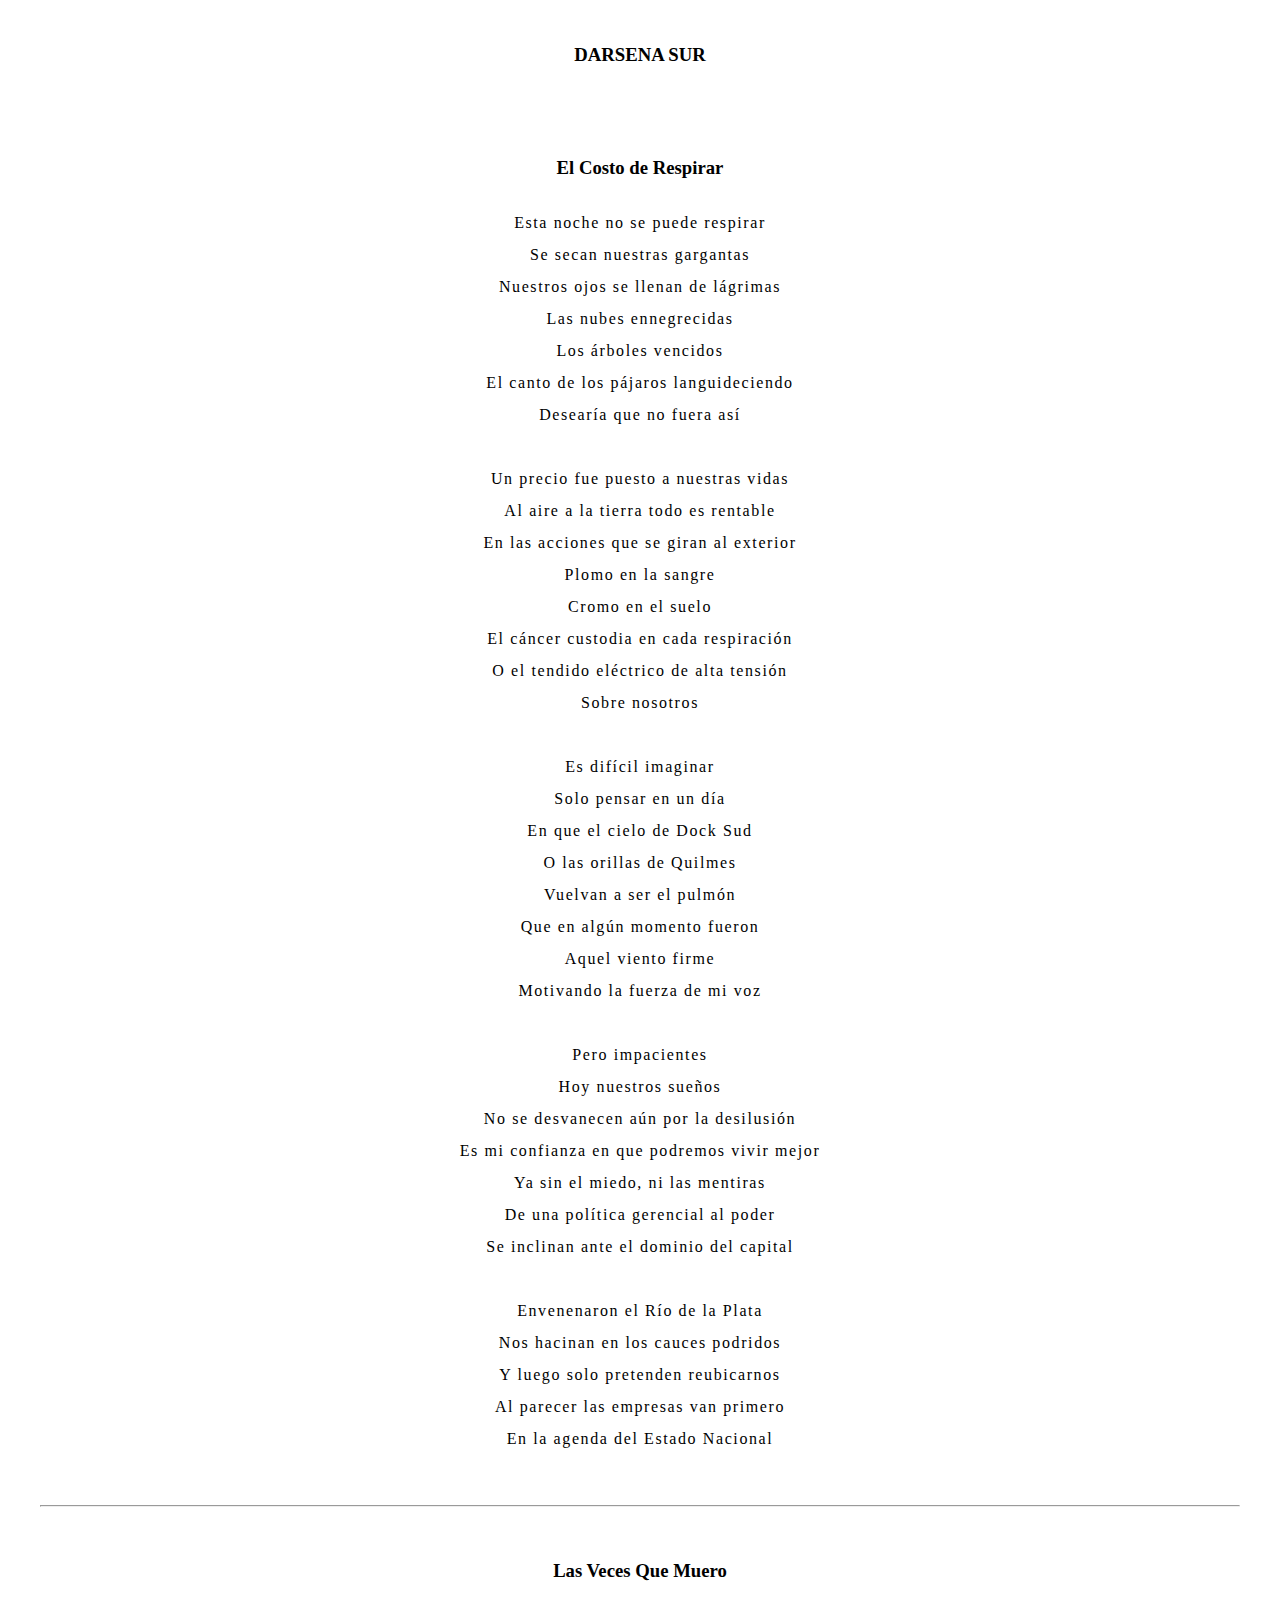
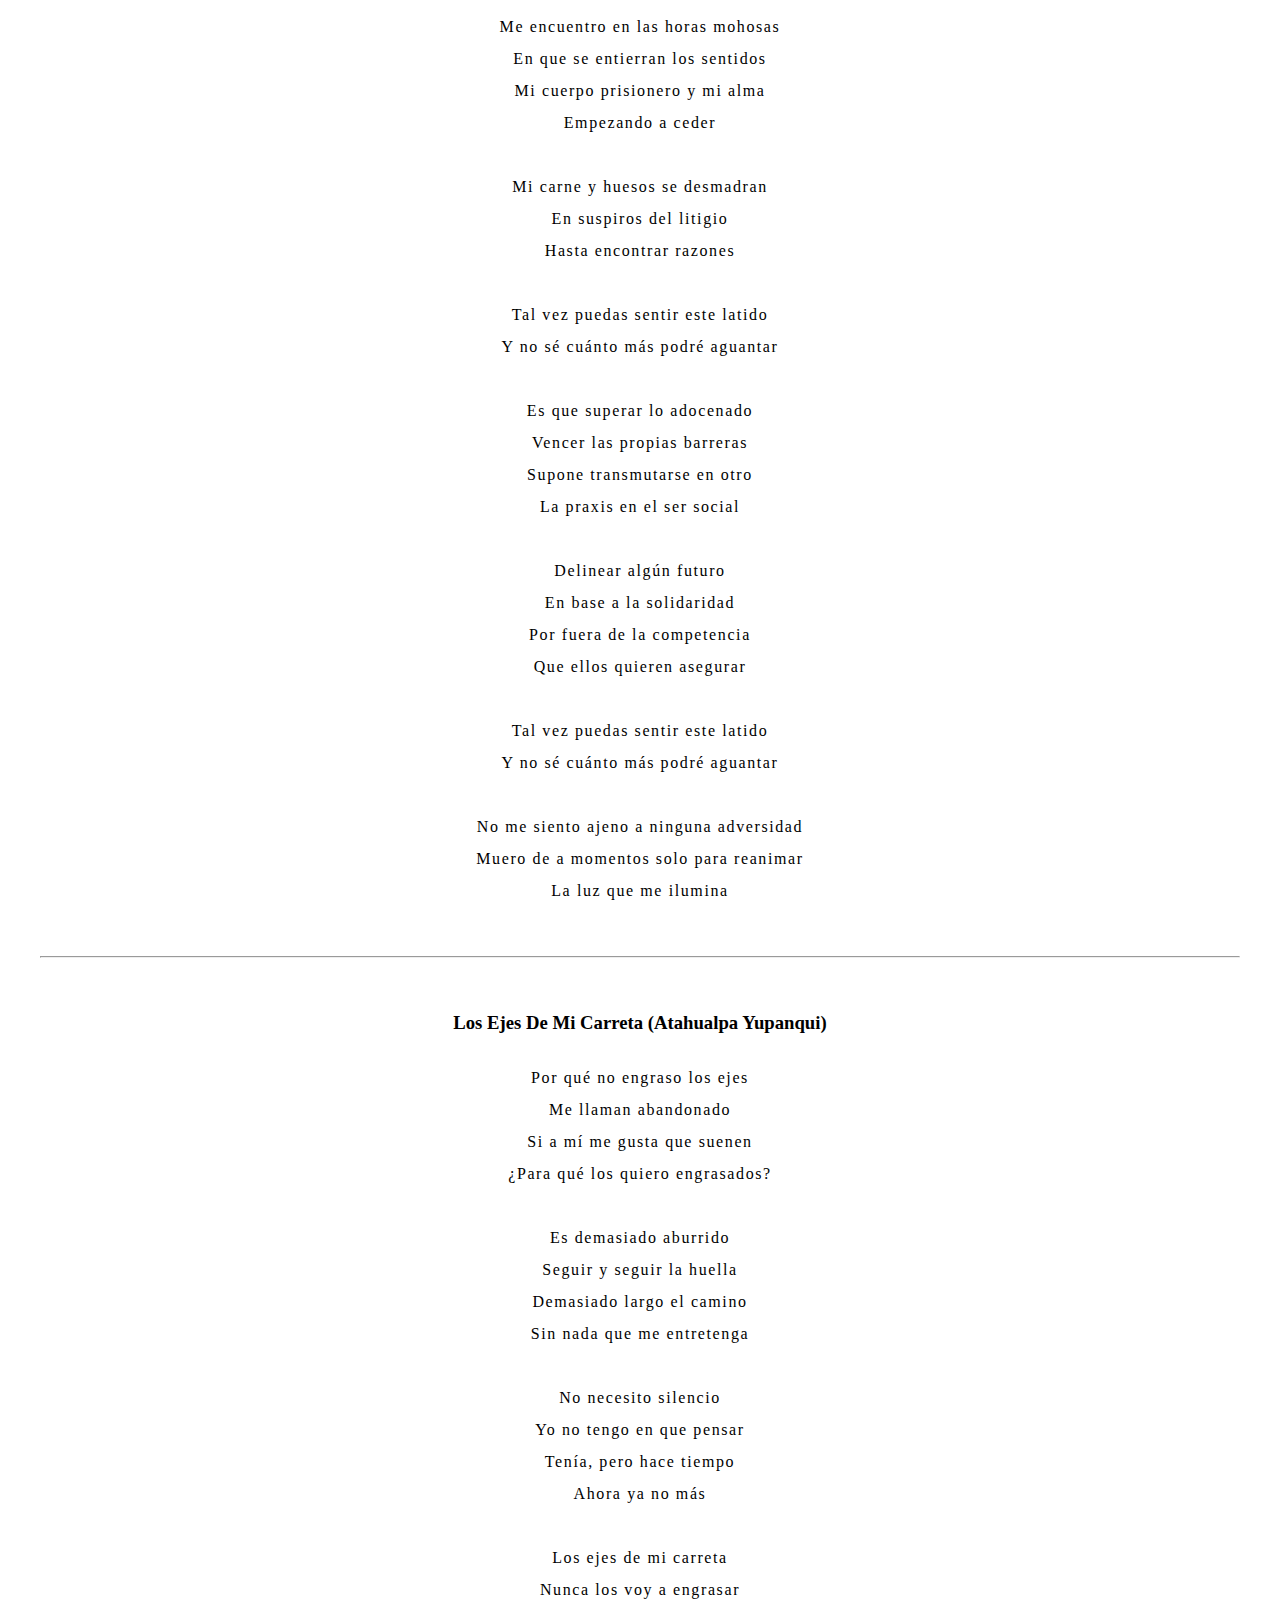
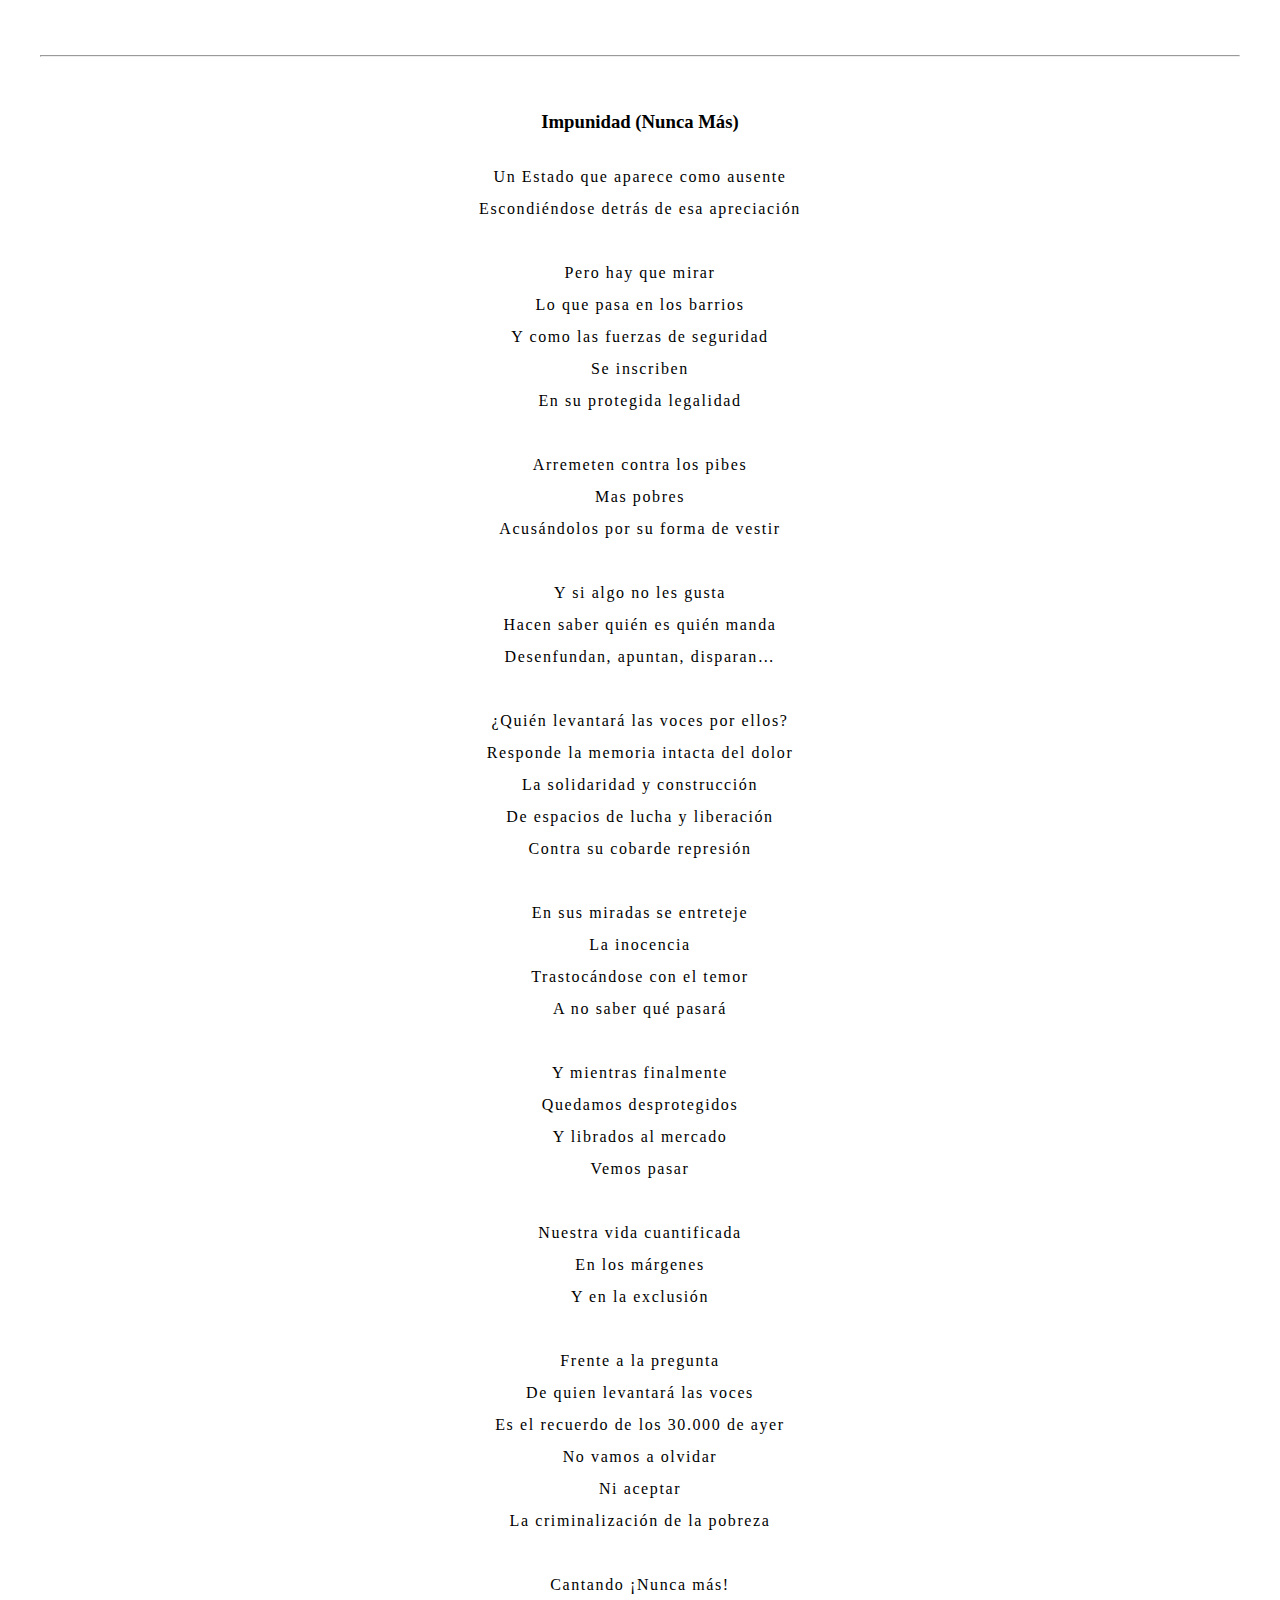
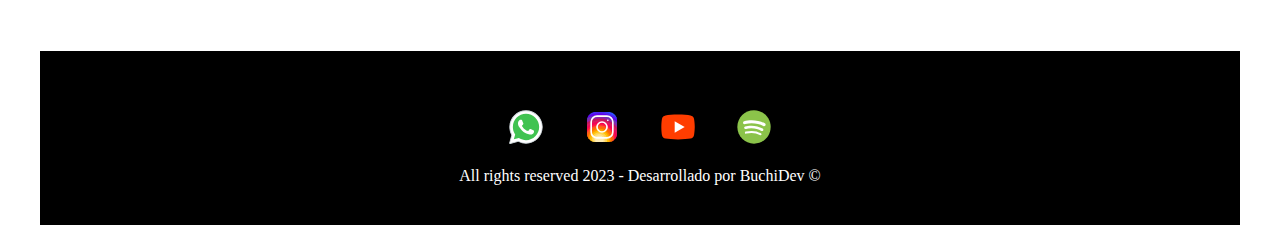
==== commit 15510c1c: "features3" ====
--- a/primerEp.html
+++ b/primerEp.html
@@ -8,7 +8,12 @@
 </head>
 <body>
     <header class="container"> <!--INICIO HEADER-->
-        <h1 class="titulo">CALDENIA</h1>
+       <div class="titulo">
+        <a href="index.html" target="_blank">
+            <h1>CALDENIA</h1>
+        </a>
+       </div>
+        
         <nav>
             <ul class="menu container">
                 <a href="https://open.spotify.com/intl-es/album/1yynKTf471X1JY7ZdtNefv?si=owGEoWChQPysAut2XzEBuw&nd=1" target="_blank"><img src="./assets/images/icons8-spotify.svg" alt="icono de spotify" class="menu__iconos" ></a> 
--- a/css/styles.css
+++ b/css/styles.css
@@ -2,6 +2,11 @@
     margin: 0;
     padding: 0;
     box-sizing: border-box;
+}
+a{
+	text-decoration: none;
+    color: inherit;
+
 }
 
 .container
@@ -35,6 +40,7 @@
 
 a img{
     margin: 1em;
+    
 }
 
 .portadaPrincipal__2{
@@ -134,10 +140,6 @@
     /* font-weight: bold; */
 }
 
-.canciones{
-    text-align: center;
-
-}
 
 footer{
     background-color: black;
